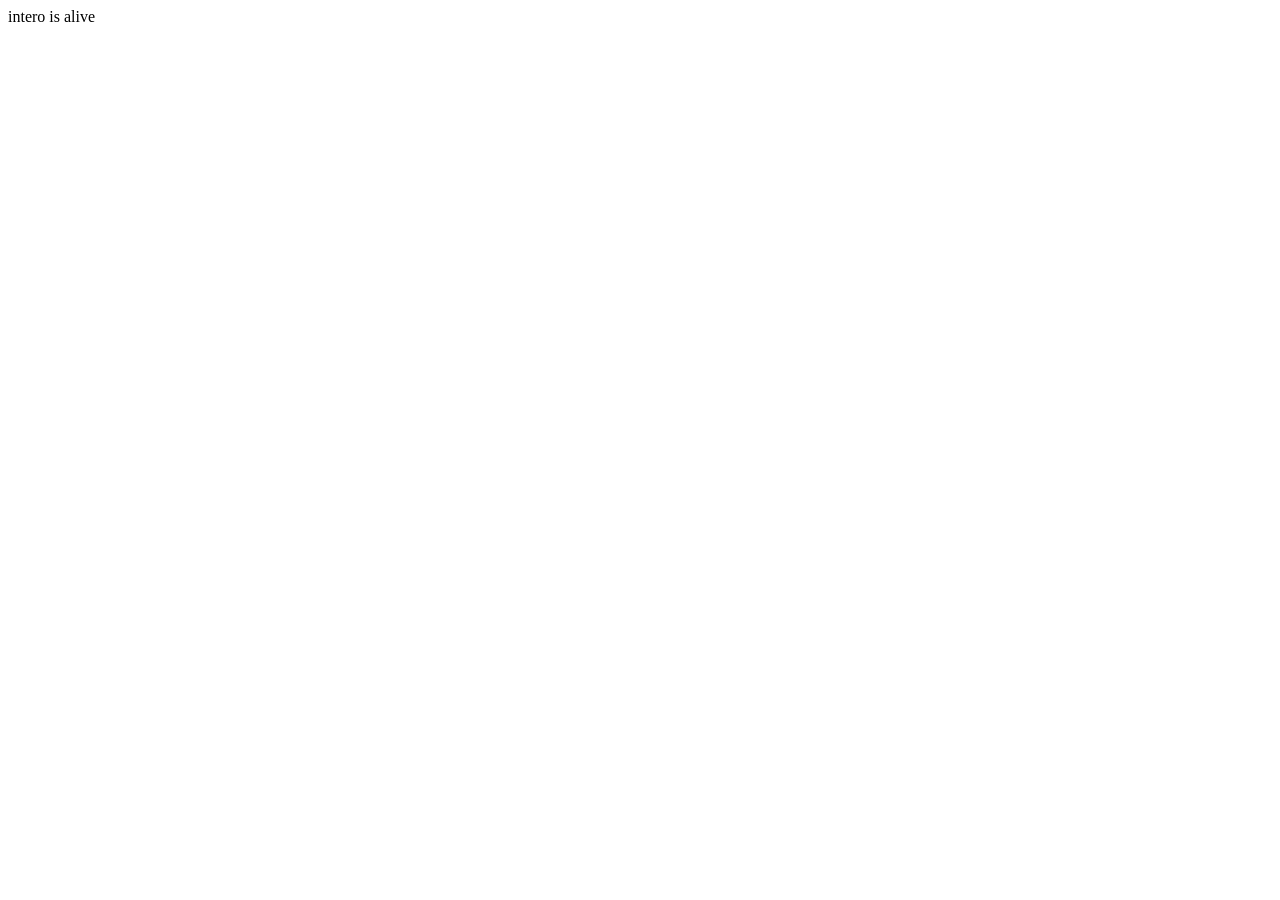
==== deltria/index.html @ ef031f4f "Add initial HTML structure for Deltria" ====
<!DOCTYPE html>
<html lang="en">
<head>
    <meta charset="UTF-8">
    <meta name="viewport" content="width=device-width, initial-scale=1.0">
    <title>Deltria</title>

    <link rel="stylesheet" href="style.css">
</head>
<body>

    <div id="message">
        intero is alive
    </div>

    <script src="script.js"></script>
</body>
</html>
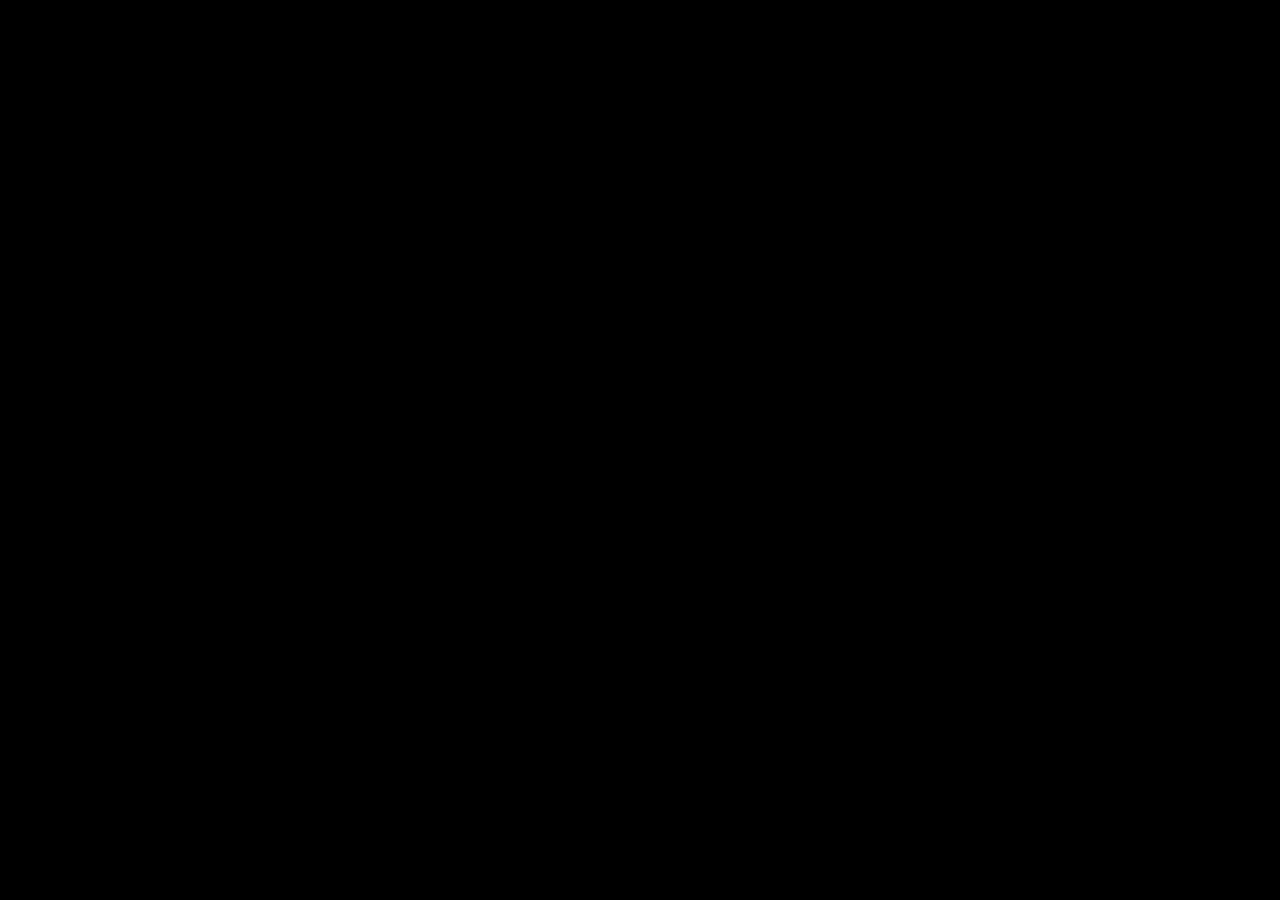
==== commit 7a2dac66: "Update index.html" ====
--- a/deltria/index.html
+++ b/deltria/index.html
@@ -3,16 +3,15 @@
 <head>
     <meta charset="UTF-8">
     <meta name="viewport" content="width=device-width, initial-scale=1.0">
-    <title>Deltria</title>
+    <title>deltria</title>
 
     <link rel="stylesheet" href="style.css">
 </head>
 <body>
 
-    <div id="message">
-        intero is alive
-    </div>
+    <div id="hexContainer"></div>
 
     <script src="script.js"></script>
+
 </body>
 </html>
--- a/deltria/style.css
+++ b/deltria/style.css
@@ -0,0 +1,26 @@
+body {
+    margin: 0;
+    padding: 0;
+    background: black;
+
+    width: 100vw;
+    height: 100vh;
+
+    display: flex;
+    justify-content: center;
+    align-items: center;
+
+    overflow: hidden;
+
+    font-family: Arial, sans-serif;
+}
+
+#message {
+    color: white;
+    font-size: 2rem;
+    letter-spacing: 4px;
+
+    opacity: 0;
+
+    transition: opacity 3s ease;
+}
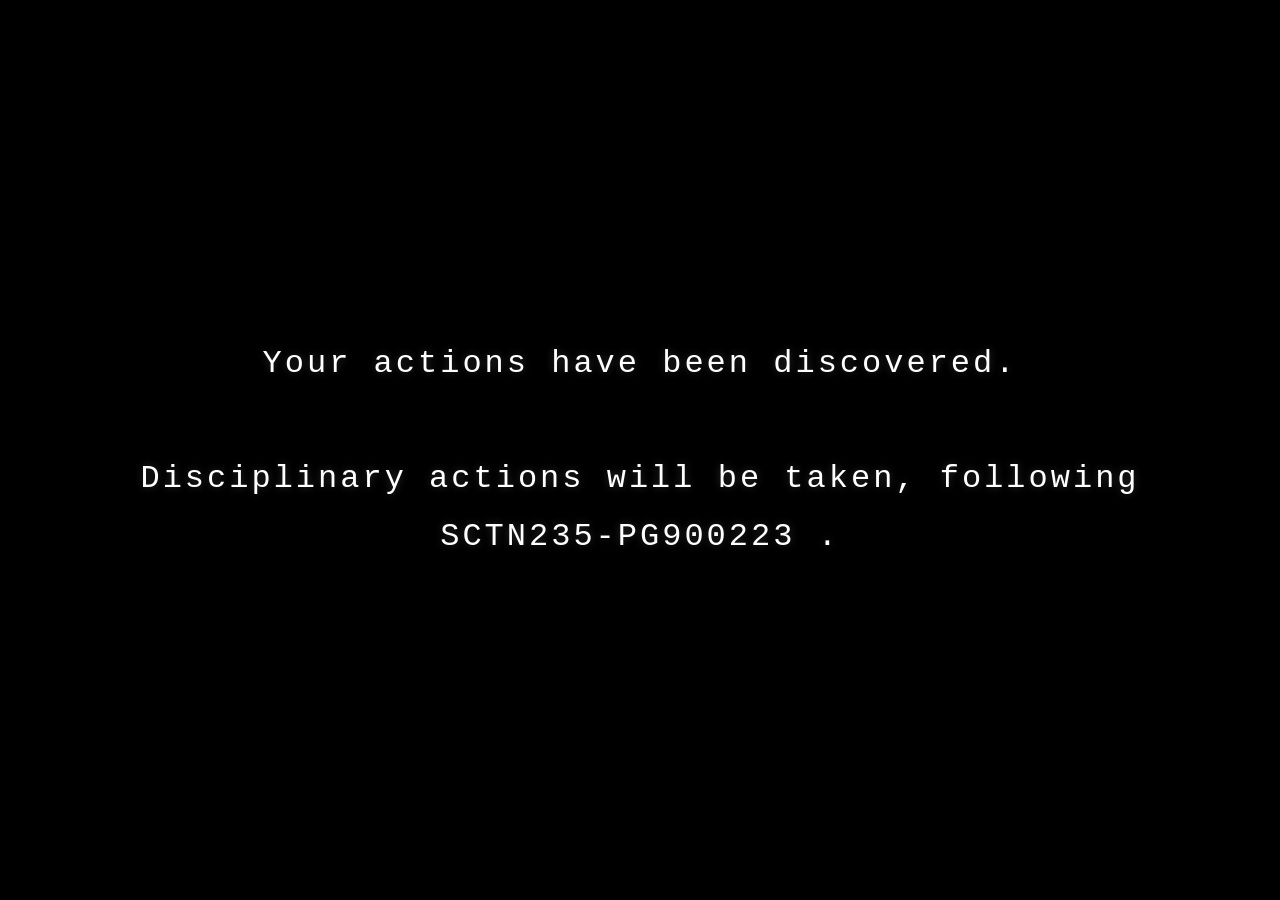
==== commit f5ef102e: "Add warning overlay to index.html Added a warning overlay with a message about disciplinary actions." ====
--- a/deltria/index.html
+++ b/deltria/index.html
@@ -1,15 +1,33 @@
 <!DOCTYPE html>
 <html lang="en">
 <head>
+
     <meta charset="UTF-8">
     <meta name="viewport" content="width=device-width, initial-scale=1.0">
+
     <title>deltria</title>
 
-    <link rel="stylesheet" href="style.css">
+    <link rel="stylesheet" href="../global.css">
+
 </head>
 <body>
 
+    <!-- Existing hidden content -->
     <div id="hexContainer"></div>
+
+    <!-- Overlay -->
+    <div class="warningOverlay">
+
+        <div class="warningText">
+
+            Your actions have been discovered.
+            <br><br>
+            Disciplinary actions will be taken,
+            following SCTN235-PG900223 .
+
+        </div>
+
+    </div>
 
     <script src="script.js"></script>
 
--- a/global.css
+++ b/global.css
@@ -0,0 +1,233 @@
+/* =========================
+   GLOBAL FOUNDATION
+========================= */
+
+body {
+
+    margin: 0;
+    padding: 0;
+
+    width: 100vw;
+    height: 100vh;
+
+    background: black;
+    color: white;
+
+    overflow: hidden;
+
+    font-family: Courier New, monospace;
+
+    position: relative;
+}
+
+/* =========================
+   STANDARD CONTAINERS
+========================= */
+
+.pageContainer {
+
+    width: 100%;
+    height: 100%;
+
+    display: flex;
+    justify-content: center;
+    align-items: center;
+
+    position: relative;
+}
+
+.contentContainer {
+
+    max-width: 1000px;
+
+    margin: auto;
+
+    padding: 40px;
+}
+
+/* =========================
+   TYPOGRAPHY
+========================= */
+
+.mainText {
+
+    color: white;
+
+    font-size: 2rem;
+
+    letter-spacing: 4px;
+
+    text-align: center;
+}
+
+.hiddenText {
+
+    position: absolute;
+
+    bottom: 8px;
+    width: 100%;
+
+    text-align: center;
+
+    font-size: 0.55rem;
+
+    color: #050505;
+
+    letter-spacing: 2px;
+
+    user-select: none;
+}
+
+.subtitle {
+
+    color: #999;
+
+    margin-bottom: 30px;
+}
+
+hr {
+
+    border: 1px solid #222;
+
+    margin: 30px 0;
+}
+
+/* =========================
+   DISCIPLINARY OVERLAY
+========================= */
+
+.warningOverlay {
+
+    position: fixed;
+
+    top: 0;
+    left: 0;
+
+    width: 100%;
+    height: 100%;
+
+    background: rgba(0,0,0,0.97);
+
+    display: flex;
+    justify-content: center;
+    align-items: center;
+
+    z-index: 9999;
+
+    text-align: center;
+
+    padding: 40px;
+
+    box-sizing: border-box;
+}
+
+.warningText {
+
+    color: white;
+
+    font-size: 2rem;
+
+    letter-spacing: 3px;
+
+    line-height: 1.8;
+
+    max-width: 1000px;
+
+    text-shadow:
+        0 0 8px rgba(255,255,255,0.2);
+}
+
+/* =========================
+   PDF DISPLAY
+========================= */
+
+.pdf-container {
+
+    position: relative;
+
+    width: 100%;
+    height: 700px;
+
+    overflow: hidden;
+
+    border: 1px solid #222;
+
+    background: black;
+
+    filter:
+        invert(1)
+        contrast(1.3)
+        brightness(0.9)
+        grayscale(1);
+}
+
+.pdf-viewer {
+
+    width: 100%;
+    height: 100%;
+
+    border: none;
+
+    opacity: 0.92;
+}
+
+/* =========================
+   GLITCH EFFECTS
+========================= */
+
+.glitch::before,
+.glitch::after {
+
+    content: "";
+
+    position: absolute;
+
+    top: 0;
+    left: 0;
+
+    width: 100%;
+    height: 100%;
+
+    pointer-events: none;
+
+    background:
+        repeating-linear-gradient(
+            0deg,
+            rgba(255,255,255,0.02),
+            rgba(255,255,255,0.02) 1px,
+            transparent 1px,
+            transparent 3px
+        );
+
+    mix-blend-mode: screen;
+}
+
+.glitch::after {
+
+    animation: glitchShift 0.15s infinite;
+
+    opacity: 0.15;
+}
+
+@keyframes glitchShift {
+
+    0% {
+        transform: translate(0px, 0px);
+    }
+
+    25% {
+        transform: translate(2px, -1px);
+    }
+
+    50% {
+        transform: translate(-2px, 1px);
+    }
+
+    75% {
+        transform: translate(1px, 2px);
+    }
+
+    100% {
+        transform: translate(0px, 0px);
+    }
+}
